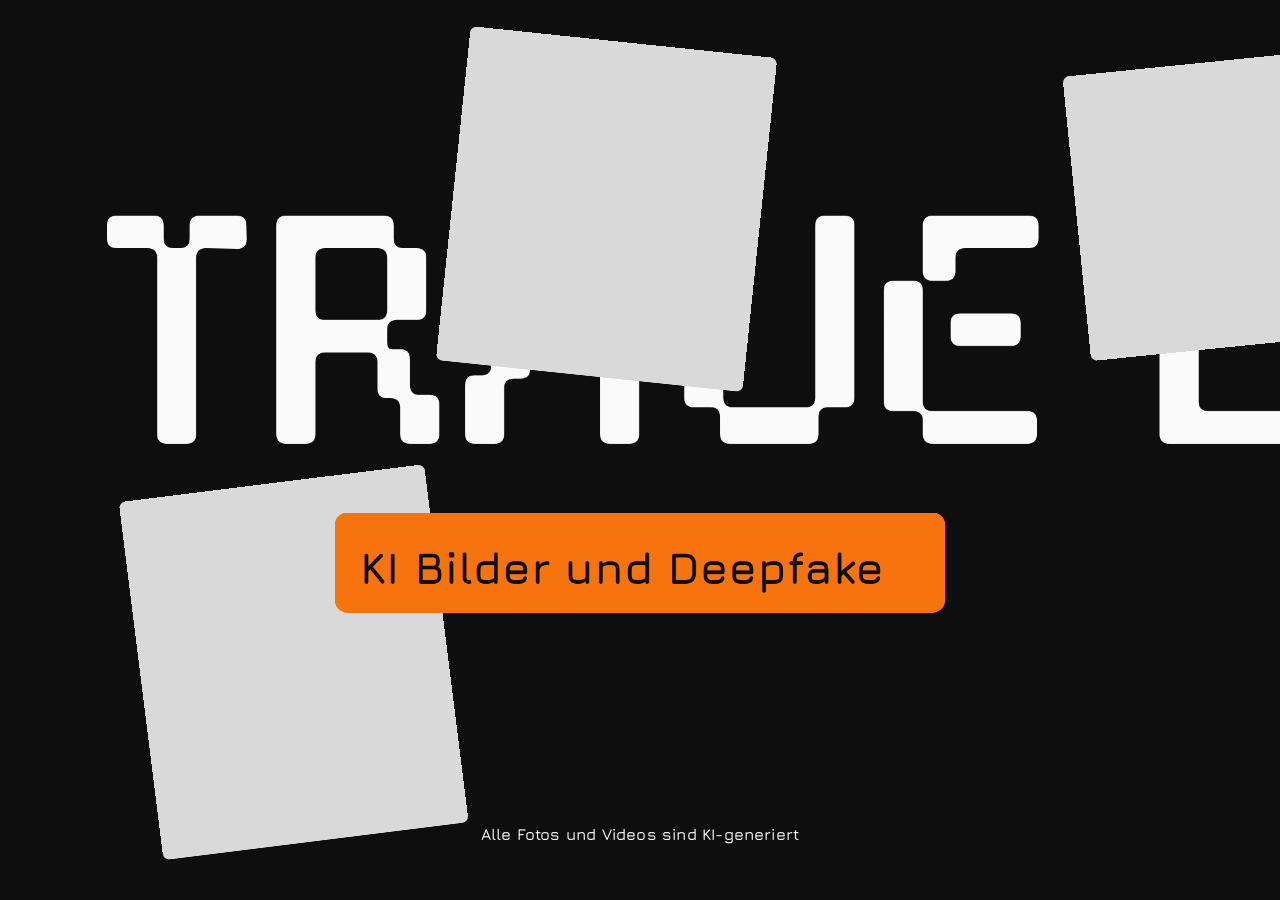
==== index.html @ 279c338a "Add files via upload" ====
<!DOCTYPE html>
<html lang="de">
<head>
  <meta charset="UTF-8">
  <meta name="viewport" content="width=device-width, initial-scale=1">
  <title>Traue deinen Augen nicht</title>
  <link rel="preconnect" href="https://fonts.googleapis.com">
  <link rel="preconnect" href="https://fonts.gstatic.com" crossorigin>
  <link href="https://fonts.googleapis.com/css2?family=Jura:wght@400;500;600;700&display=swap" rel="stylesheet">
  <link rel="stylesheet" href="style.css?v=20260710bz">
  <link rel="stylesheet" href="pages/pixel-transition.css?v=20260707a">
  <script src="pages/pixel-transition.js?v=20260707b"></script>
</head>
<body>

  <p class="hero-caption">Alle Fotos und Videos sind KI-generiert</p>

  <div class="scroll-viewport" id="scroll-viewport">
    <main class="hero-canvas" id="hero-canvas" aria-label="Startseite">

      <!-- Ebene 1: Headline (Hintergrund) -->
      <h1 class="hero-title parallax-layer" data-parallax="title">Traue deinen Augen nicht</h1>

      <!-- Ebene 2: Fotos -->
      <div class="photo-layer" id="photo-layer" aria-hidden="true"></div>

      <!-- Ebene 3: Navigation -->
      <nav class="hero-nav" aria-label="Unterseiten">

        <!-- KI – 1040 × 160 @ (653, 820); Hover = volle Karte (977 × 584) -->
        <div class="nav-btn-wrap nav-btn-wrap--ki parallax-layer" data-parallax="nav">
          <a class="nav-btn nav-btn--ki" href="pages/ki.html">
            <span class="nav-btn__ki-frame">
              <img class="nav-btn__ki-bg" src="assets/nav/ki-hover-card.svg" alt="" aria-hidden="true">
              <span class="nav-btn__ki-title">KI Bilder und Deepfake</span>
              <span class="nav-btn__ki-text">Deepfakes kommen in verschiedensten Formen. Was macht das mit der Gesellschaft und was kann mann dagegen tun?</span>
              <span class="nav-btn__ki-cta">
                <img class="nav-btn__ki-cta-bg" src="assets/nav/ki-hover-cta.svg" alt="" aria-hidden="true">
                <span class="nav-btn__ki-cta-label">Zur Seite</span>
              </span>
            </span>
          </a>
        </div>

        <!-- Instagram – 598 × 160 @ (2800, 798); Hover = Karte (977 × 584) -->
        <div class="nav-btn-wrap nav-btn-wrap--instagram parallax-layer" data-parallax="nav">
          <a class="nav-btn nav-btn--instagram" href="pages/instagram.html">
            <span class="nav-btn__ig-frame">
              <span class="nav-btn__ig-collapsed">
                <svg class="nav-btn__ig-bar" viewBox="0 0 598 160" aria-hidden="true">
                  <defs>
                    <radialGradient id="ig-bar-grad-a" cx="0" cy="0" r="1" gradientUnits="userSpaceOnUse" gradientTransform="matrix(341.707 -252.063 408.518 567.91 -273.114 236.825)">
                      <stop offset="0.134515" stop-color="#FE0081"/>
                      <stop offset="0.283654" stop-color="#FFC100"/>
                      <stop offset="0.619093" stop-color="#FE0081"/>
                      <stop offset="1" stop-color="#9D26D4"/>
                    </radialGradient>
                    <radialGradient id="ig-bar-grad-b" cx="0" cy="0" r="1" gradientUnits="userSpaceOnUse" gradientTransform="matrix(-189.349 -596.19 966.243 -314.695 341.958 509.841)">
                      <stop stop-color="#FFC100"/>
                      <stop offset="0.358376" stop-color="#FE0187"/>
                      <stop offset="0.639529" stop-color="#FE0081"/>
                      <stop offset="1" stop-color="#9D26D4" stop-opacity="0"/>
                    </radialGradient>
                  </defs>
                  <path d="M598 124.889C598 144.28 582.28 160 562.889 160H35.1111C15.7198 160 0 144.28 0 124.889V35.1111C0 15.7198 15.7198 0 35.1111 0H562.889C582.28 0 598 15.7198 598 35.1111V124.889Z" fill="url(#ig-bar-grad-a)"/>
                  <path d="M598 124.889C598 144.28 582.28 160 562.889 160H35.1111C15.7198 160 0 144.28 0 124.889V35.1111C0 15.7198 15.7198 0 35.1111 0H562.889C582.28 0 598 15.7198 598 35.1111V124.889Z" fill="url(#ig-bar-grad-b)" fill-opacity="0.71"/>
                </svg>
                <span class="nav-btn__ig-bar-inner">
                  <span class="nav-btn__ig-bar-label">Instagram</span>
                </span>
              </span>
              <img class="nav-btn__ig-bg" src="assets/nav/ig-hover-card.svg" alt="" aria-hidden="true">
              <span class="nav-btn__ig-title">Instagram</span>
              <span class="nav-btn__ig-text">Perfekte Haut, perfektes Licht, perfektes Leben. Auf Instagram ist längst nicht mehr klar, wer echt ist.</span>
              <span class="nav-btn__ig-cta">
                <img class="nav-btn__ig-cta-bg" src="assets/nav/ki-hover-cta.svg" alt="" aria-hidden="true">
                <span class="nav-btn__ig-cta-label">Zur Seite</span>
              </span>
            </span>
          </a>
        </div>

        <!-- TikTok – 526 × 160 @ (4162, 424) -->
        <a class="nav-btn nav-btn--tiktok parallax-layer" data-parallax="nav" href="pages/tiktok.html">
          <svg class="nav-btn__glitch nav-btn__glitch--cyan" viewBox="0 0 527 160" aria-hidden="true">
            <rect width="527" height="160" rx="20" fill="#00F7EF"/>
          </svg>
          <svg class="nav-btn__glitch nav-btn__glitch--red" viewBox="0 0 527 160" aria-hidden="true">
            <rect width="527" height="160" rx="20" fill="#FF004F"/>
          </svg>
          <svg class="nav-btn__bg nav-btn__bg--rect" viewBox="0 0 527 160" aria-hidden="true">
            <rect width="527" height="160" rx="20" fill="#FAFAFA"/>
          </svg>
          <span class="nav-btn__inner">
            <span class="nav-btn__label">TikTok</span>
          </span>
        </a>

        <!-- Tinder – 479 × 160 @ (5878, 863) -->
        <a class="nav-btn nav-btn--tinder parallax-layer" data-parallax="nav" href="pages/tinder.html">
          <svg class="nav-btn__bg nav-btn__bg--rect" viewBox="0 0 479 160" aria-hidden="true">
            <rect width="479" height="160" rx="20" fill="#EE2C6B"/>
          </svg>
          <span class="nav-btn__inner">
            <span class="nav-btn__label">Tinder</span>
          </span>
        </a>

      </nav>
    </main>
  </div>

  <script src="script.js?v=20260710bv"></script>
</body>
</html>
---- style.css ----
/* ═══════════════════════════════════════════════════════════════
   DESIGN TOKENS – Figma frame „Hauptseite" (616:1067)
   Canvas: 7140 × 1440 px – dark theme
═══════════════════════════════════════════════════════════════ */

@font-face {
  font-family: 'Dotmax Demo';
  src: url('assets/fonts/dotmax-demo.regular.ttf') format('truetype');
  font-weight: normal;
  font-style:  normal;
  font-display: swap;
}

:root {
  --color-text:        #FAFAFA;
  --color-bg:          #0E0E0E;
  --color-placeholder: #D9D9D9;

  --font-heading: 'Dotmax Demo', monospace;
  --font-body:    'Jura', sans-serif;

  --space-1:  8px;
  --space-2:  16px;
  --space-3:  24px;
  --space-4:  32px;
  --space-5:  48px;

  --radius-block: 10px;
  --radius-pill:  20px;

  --canvas-width:  7140;
  --canvas-height: 1440;

  --nav-height:     160px;
  --nav-label-size: 71px;
  --nav-inner-gap:  50px;
  --nav-arrow-size: 55px;

  --title-size:        521.552px;
  --title-top:         306px;
  --title-width:       6897.521px;
  --title-tracking:    0.02em;
  --title-line-height: 1.05;

  --caption-bottom: 56px;
  /* Figma 48 px, scaled to viewport height like the canvas */
  --caption-size: calc(48px * 100vh / var(--canvas-height));

  --photo-scale: 1;

  --transition-fast: 0.2s ease;

  /* Stacking: 1 = headline, 2 = photos, 3 = buttons */
  --layer-text:   1;
  --layer-photos: 2;
  --layer-nav:    3;
}


/* ═══════════════════════════════════════════════════════════════
   RESET
═══════════════════════════════════════════════════════════════ */

*, *::before, *::after { box-sizing: border-box; margin: 0; padding: 0; }

html, body {
  height: 100%;
  overflow: hidden;
  background: var(--color-bg);
  color: var(--color-text);
  font-family: var(--font-body);
}

img  { display: block; max-width: 100%; }
svg  { display: block; }
a    { text-decoration: none; color: inherit; }


/* ═══════════════════════════════════════════════════════════════
   HORIZONTAL SCROLL VIEWPORT
═══════════════════════════════════════════════════════════════ */

.scroll-viewport {
  position: relative;
  z-index: 2;
  width:  100vw;
  height: 100vh;
  overflow-x: auto;
  overflow-y: hidden;
  overscroll-behavior-x: contain;
  -webkit-overflow-scrolling: touch;
  scrollbar-width: thin;
  scrollbar-color: rgba(250, 250, 250, 0.2) transparent;
}

.scroll-viewport::-webkit-scrollbar       { height: 6px; }
.scroll-viewport::-webkit-scrollbar-thumb { background: rgba(250, 250, 250, 0.2); border-radius: 3px; }

.scroll-inner {
  position: relative;
  height: 100vh;
}

.hero-canvas {
  position: absolute;
  top:  0;
  left: 0;
  width:  calc(var(--canvas-width) * 1px);
  height: calc(var(--canvas-height) * 1px);
  background: transparent;
  transform-origin: top left;
  overflow: hidden;
}


/* ═══════════════════════════════════════════════════════════════
   HERO TITLE & CAPTION
═══════════════════════════════════════════════════════════════ */

.hero-title {
  position: absolute;
  left: 50%;
  top:  var(--title-top);
  transform: translateX(calc(-50% - 0.24px));
  width:  var(--title-width);
  font-family: var(--font-heading);
  font-size:   var(--title-size);
  font-weight: normal;
  line-height: var(--title-line-height);
  letter-spacing: var(--title-tracking);
  text-align: center;
  color: var(--color-text);
  white-space: nowrap;
  z-index: var(--layer-text);
  pointer-events: none;
  user-select: none;
  will-change: transform;
}

.hero-caption {
  position: fixed;
  left: 50%;
  bottom: var(--caption-bottom);
  transform: translateX(-50%);
  max-width: min(1007px, calc(100vw - 96px));
  font-family: var(--font-body);
  font-size:   var(--caption-size);
  font-weight: 600;
  line-height: 1.2;
  letter-spacing: 0.012em;
  text-align: center;
  color: var(--color-text);
  z-index: 1;
  pointer-events: none;
}


/* ═══════════════════════════════════════════════════════════════
   PHOTO TILES
═══════════════════════════════════════════════════════════════ */

.photo-layer {
  position: absolute;
  inset: 0;
  z-index: var(--layer-photos);
  pointer-events: none;
}

.photo-tile {
  position: absolute;
  border-radius: var(--radius-block);
  overflow: hidden;
  background: var(--color-placeholder);
  will-change: transform;
}

.photo-tile img,
.photo-tile video {
  width:  100%;
  height: 100%;
  object-fit: cover;
}


/* ═══════════════════════════════════════════════════════════════
   NAV BUTTONS
═══════════════════════════════════════════════════════════════ */

.hero-nav {
  position: absolute;
  inset: 0;
  z-index: 10;
  pointer-events: none;
}

.nav-btn {
  position: absolute;
  display: flex;
  align-items: center;
  justify-content: center;
  height: var(--nav-height);
  text-decoration: none;
  pointer-events: auto;
  will-change: transform;
  transition: filter var(--transition-fast);
}

.nav-btn:hover  { filter: brightness(1.06); }
.nav-btn:active { filter: brightness(0.96); }

.nav-btn-wrap--ki .nav-btn:hover,
.nav-btn-wrap--ki .nav-btn:active {
  filter: none;
}

.nav-btn-wrap--ki {
  position: absolute;
  left: 653px;
  top: 820px;
  width: 1040px;
  z-index: var(--layer-nav);
  pointer-events: auto;
  will-change: transform;

  --ki-card-w: 977px;
  --ki-card-h: 584px;
  --ki-card-pad-x: 40px;
  --ki-bar-h: 160px;
  --ki-hover-scale: 0.94;
  --ki-hover-dur: 0.38s;
  --ki-hover-ease: cubic-bezier(0.33, 1, 0.68, 1);
  height: var(--ki-bar-h);
  overflow: hidden;
  transition: height var(--ki-hover-dur) var(--ki-hover-ease);
}

.nav-btn-wrap--ki:hover,
.nav-btn-wrap--ki:focus-within {
  height: calc(var(--ki-card-h) * var(--ki-hover-scale));
  overflow: visible;
  z-index: calc(var(--layer-nav) + 5);
}

.nav-btn--ki {
  position: relative;
  display: block;
  inset: auto;
  width: 100%;
  height: var(--ki-card-h);
  left: auto;
  top: auto;
  color: #0E0E0E;
}

.nav-btn__ki-frame {
  position: relative;
  display: block;
  width: 100%;
  height: var(--ki-card-h);
  transform-origin: top center;
  transform: scale(1);
  transition: transform var(--ki-hover-dur) var(--ki-hover-ease);
}

.nav-btn-wrap--ki:hover .nav-btn__ki-frame,
.nav-btn-wrap--ki:focus-within .nav-btn__ki-frame {
  transform: scale(var(--ki-hover-scale));
}

.nav-btn__ki-bg {
  position: absolute;
  left: 50%;
  top: 0;
  width: var(--ki-card-w);
  height: var(--ki-card-h);
  max-width: none;
  transform: translateX(-50%);
  pointer-events: none;
}

/* Eingeklappt: untere Ecken der sichtbaren Leiste abrunden (20px wie SVG) */
.nav-btn-wrap--ki:not(:hover):not(:focus-within) .nav-btn__ki-bg {
  clip-path: inset(0 0 calc(var(--ki-card-h) - var(--ki-bar-h)) 0 round 0 0 20px 20px);
  transition: clip-path var(--ki-hover-dur) var(--ki-hover-ease);
}

.nav-btn-wrap--ki:hover .nav-btn__ki-bg,
.nav-btn-wrap--ki:focus-within .nav-btn__ki-bg {
  clip-path: none;
}

.nav-btn__ki-title,
.nav-btn__ki-text {
  position: absolute;
  left: calc(50% - var(--ki-card-w) / 2 + var(--ki-card-pad-x));
  pointer-events: none;
}

.nav-btn__ki-title {
  top: 52px;
  font-family: var(--font-body);
  font-size: var(--nav-label-size);
  font-weight: 700;
  line-height: 1;
  letter-spacing: 0.011em;
  white-space: nowrap;
}

.nav-btn__ki-text {
  top: 168px;
  width: 610px;
  font-family: var(--font-body);
  font-size: 34px;
  font-weight: 600;
  line-height: 1.35;
  letter-spacing: 0.008em;
  text-align: left;
  opacity: 0;
  visibility: hidden;
  transition:
    opacity 0.28s ease 0.1s,
    visibility 0s linear calc(var(--ki-hover-dur) + 0.1s);
}

.nav-btn-wrap--ki:hover .nav-btn__ki-text,
.nav-btn-wrap--ki:focus-within .nav-btn__ki-text {
  opacity: 1;
  visibility: visible;
  transition:
    opacity 0.28s ease 0.1s,
    visibility 0s;
}

/* CTA auf dem unteren Fortsatz der Karte (602 × 137) */
.nav-btn__ki-cta {
  position: absolute;
  left: calc(50% - var(--ki-card-w) / 2 + 312px);
  top: 431px;
  width: 602px;
  height: 137px;
  display: flex;
  align-items: center;
  justify-content: center;
  gap: 28px;
  opacity: 0;
  visibility: hidden;
  transition:
    opacity 0.28s ease 0.16s,
    visibility 0s linear calc(var(--ki-hover-dur) + 0.1s);
}

.nav-btn-wrap--ki:hover .nav-btn__ki-cta,
.nav-btn-wrap--ki:focus-within .nav-btn__ki-cta {
  opacity: 1;
  visibility: visible;
  transition:
    opacity 0.28s ease 0.16s,
    visibility 0s;
}

.nav-btn__ki-cta-bg {
  position: absolute;
  inset: 0;
  width: 100%;
  height: 100%;
  max-width: none;
  pointer-events: none;
}

.nav-btn__ki-cta-label {
  position: relative;
  z-index: 1;
  font-family: var(--font-body);
  font-size: 52px;
  font-weight: 700;
  line-height: 1;
  letter-spacing: 0.011em;
  color: #F7730D;
  white-space: nowrap;
  pointer-events: none;
}

.nav-btn__ki-cta-arrow {
  position: relative;
  z-index: 1;
  flex-shrink: 0;
  width: 58px;
  height: 58px;
  background: #F7730D;
  -webkit-mask: url(assets/nav/arrow-button.png) center / contain no-repeat;
  mask: url(assets/nav/arrow-button.png) center / contain no-repeat;
  pointer-events: none;
}

/* Instagram – 598 px Leiste, Hover-Karte (977 × 584) zentriert darüber */
.nav-btn-wrap--instagram .nav-btn:hover,
.nav-btn-wrap--instagram .nav-btn:active {
  filter: none;
}

.nav-btn-wrap--instagram {
  position: absolute;
  left: 2800px;
  top: 798px;
  width: 598px;
  z-index: var(--layer-nav);
  pointer-events: auto;
  will-change: transform;

  --ig-card-w: 977px;
  --ig-card-h: 584px;
  --ig-card-pad-x: 40px;
  --ig-bar-h: 160px;
  --ig-hover-scale: 0.94;
  --ig-hover-dur: 0.38s;
  --ig-hover-ease: cubic-bezier(0.33, 1, 0.68, 1);
  height: var(--ig-bar-h);
  overflow: hidden;
  transition: height var(--ig-hover-dur) var(--ig-hover-ease);
}

.nav-btn-wrap--instagram:hover,
.nav-btn-wrap--instagram:focus-within {
  height: calc(var(--ig-card-h) * var(--ig-hover-scale));
  overflow: visible;
  z-index: calc(var(--layer-nav) + 5);
}

.nav-btn--instagram {
  position: relative;
  display: block;
  inset: auto;
  width: 100%;
  height: var(--ig-card-h);
  left: auto;
  top: auto;
  color: #FAFAFA;
}

.nav-btn__ig-frame {
  position: relative;
  display: block;
  width: 100%;
  height: var(--ig-card-h);
  transform-origin: top center;
  transform: scale(1);
  transition: transform var(--ig-hover-dur) var(--ig-hover-ease);
}

.nav-btn-wrap--instagram:hover .nav-btn__ig-frame,
.nav-btn-wrap--instagram:focus-within .nav-btn__ig-frame {
  transform: scale(var(--ig-hover-scale));
}

/* Eingeklappt: originaler 598 px Instagram-Button */
.nav-btn__ig-collapsed {
  position: absolute;
  inset: 0;
  width: 100%;
  height: var(--ig-bar-h);
  z-index: 3;
  transition: opacity 0.18s ease, visibility 0s;
}

.nav-btn__ig-bar {
  position: absolute;
  inset: 0;
  width: 100%;
  height: 100%;
  pointer-events: none;
}

.nav-btn__ig-bar-inner {
  position: relative;
  z-index: 1;
  display: flex;
  align-items: center;
  justify-content: center;
  gap: var(--nav-inner-gap);
  height: var(--ig-bar-h);
  padding: 0 var(--space-4);
}

.nav-btn__ig-bar-label {
  font-family: var(--font-body);
  font-size: var(--nav-label-size);
  font-weight: 700;
  line-height: 1;
  letter-spacing: 0.011em;
  white-space: nowrap;
  pointer-events: none;
}

.nav-btn__ig-bar-arrow {
  width: var(--nav-arrow-size);
  height: var(--nav-arrow-size);
  flex-shrink: 0;
  object-fit: contain;
  image-rendering: pixelated;
  filter: invert(1);
  pointer-events: none;
}

.nav-btn-wrap--instagram:hover .nav-btn__ig-collapsed,
.nav-btn-wrap--instagram:focus-within .nav-btn__ig-collapsed {
  opacity: 0;
  visibility: hidden;
  transition: opacity 0.18s ease, visibility 0s linear var(--ig-hover-dur);
}

/* Aufgeklappt: volle Hover-Karte, zentriert auf dem Button */
.nav-btn__ig-bg,
.nav-btn__ig-title,
.nav-btn__ig-text,
.nav-btn__ig-cta {
  opacity: 0;
  visibility: hidden;
}

.nav-btn__ig-bg {
  position: absolute;
  left: 50%;
  top: 0;
  width: var(--ig-card-w);
  height: var(--ig-card-h);
  max-width: none;
  transform: translateX(-50%);
  pointer-events: none;
  transition: opacity 0.28s ease 0.08s, visibility 0s linear calc(var(--ig-hover-dur) + 0.08s);
}

.nav-btn__ig-title,
.nav-btn__ig-text {
  position: absolute;
  left: calc(50% - var(--ig-card-w) / 2 + var(--ig-card-pad-x));
  pointer-events: none;
}

.nav-btn__ig-title {
  top: 52px;
  font-family: var(--font-body);
  font-size: var(--nav-label-size);
  font-weight: 700;
  line-height: 1;
  letter-spacing: 0.011em;
  white-space: nowrap;
  transition: opacity 0.28s ease 0.1s, visibility 0s linear calc(var(--ig-hover-dur) + 0.1s);
}

.nav-btn__ig-text {
  top: 168px;
  width: 610px;
  font-family: var(--font-body);
  font-size: 34px;
  font-weight: 600;
  line-height: 1.35;
  letter-spacing: 0.008em;
  text-align: left;
  transition: opacity 0.28s ease 0.1s, visibility 0s linear calc(var(--ig-hover-dur) + 0.1s);
}

.nav-btn__ig-cta {
  position: absolute;
  left: calc(50% - var(--ig-card-w) / 2 + 312px);
  top: 431px;
  width: 602px;
  height: 137px;
  display: flex;
  align-items: center;
  justify-content: center;
  gap: 28px;
  transition: opacity 0.28s ease 0.16s, visibility 0s linear calc(var(--ig-hover-dur) + 0.1s);
}

.nav-btn-wrap--instagram:hover .nav-btn__ig-bg,
.nav-btn-wrap--instagram:focus-within .nav-btn__ig-bg,
.nav-btn-wrap--instagram:hover .nav-btn__ig-title,
.nav-btn-wrap--instagram:focus-within .nav-btn__ig-title,
.nav-btn-wrap--instagram:hover .nav-btn__ig-text,
.nav-btn-wrap--instagram:focus-within .nav-btn__ig-text,
.nav-btn-wrap--instagram:hover .nav-btn__ig-cta,
.nav-btn-wrap--instagram:focus-within .nav-btn__ig-cta {
  opacity: 1;
  visibility: visible;
  transition:
    opacity 0.28s ease 0.1s,
    visibility 0s;
}

.nav-btn__ig-cta-bg {
  position: absolute;
  inset: 0;
  width: 100%;
  height: 100%;
  max-width: none;
  pointer-events: none;
}

.nav-btn__ig-cta-label {
  position: relative;
  z-index: 1;
  font-family: var(--font-body);
  font-size: 52px;
  font-weight: 700;
  line-height: 1;
  letter-spacing: 0.011em;
  color: #FAFAFA;
  white-space: nowrap;
  pointer-events: none;
}

.nav-btn__ig-cta-arrow {
  position: relative;
  z-index: 1;
  flex-shrink: 0;
  width: 58px;
  height: 58px;
  background: #FAFAFA;
  -webkit-mask: url(assets/nav/arrow-button.png) center / contain no-repeat;
  mask: url(assets/nav/arrow-button.png) center / contain no-repeat;
  pointer-events: none;
}

.nav-btn:focus-visible {
  outline: 3px solid var(--color-text);
  outline-offset: var(--space-1);
  border-radius: var(--radius-pill);
}

/* Figma positions */
.nav-btn--tiktok     { left: 4162px;  top: 424px;  width: 526px;  color: #0E0E0E; }
.nav-btn--tinder     { left: 5878px;  top: 863px;  width: 479px;  color: #FAFAFA; }

.nav-btn__bg,
.nav-btn__glitch {
  position: absolute;
  inset: 0;
  width:  100%;
  height: 100%;
}

.nav-btn__inner {
  position: relative;
  z-index: 2;
  display: flex;
  align-items: center;
  justify-content: center;
  gap: var(--nav-inner-gap);
  padding: 0 var(--space-4);
}

.nav-btn__label {
  font-family: var(--font-body);
  font-size:   var(--nav-label-size);
  font-weight: 700;
  line-height: 1;
  letter-spacing: 0.011em;
  white-space: nowrap;
  text-decoration: none;
  pointer-events: none;
}

.nav-btn__arrow {
  width:  var(--nav-arrow-size);
  height: var(--nav-arrow-size);
  flex-shrink: 0;
  object-fit: contain;
  image-rendering: pixelated;
  pointer-events: none;
}

.nav-btn--instagram .nav-btn__arrow,
.nav-btn--tinder .nav-btn__arrow {
  filter: invert(1);
}
.nav-btn--tiktok .nav-btn__glitch--cyan { transform: translate(-12px, -10px); }
.nav-btn--tiktok .nav-btn__glitch--red  { transform: translate(8px, 11px); }
.nav-btn--tiktok .nav-btn__bg--rect     { z-index: 1; }


/* ═══════════════════════════════════════════════════════════════
   REDUCED MOTION
═══════════════════════════════════════════════════════════════ */

@media (prefers-reduced-motion: reduce) {
  .photo-tile,
  .nav-btn,
  .nav-btn-wrap--ki,
  .nav-btn-wrap--instagram,
  .hero-title,
  .hero-caption {
    transition: none;
  }

  .nav-btn-wrap--ki,
  .nav-btn-wrap--instagram {
    transition: none;
    overflow: visible;
  }

  .nav-btn-wrap--ki {
    height: calc(var(--ki-card-h) * var(--ki-hover-scale));
  }

  .nav-btn-wrap--instagram {
    height: calc(var(--ig-card-h) * var(--ig-hover-scale));
  }

  .nav-btn__ki-frame,
  .nav-btn__ig-frame {
    transition: none;
    transform: scale(var(--ki-hover-scale));
  }

  .nav-btn-wrap--instagram .nav-btn__ig-frame {
    transform: scale(var(--ig-hover-scale));
  }

  .nav-btn__ki-text,
  .nav-btn__ki-cta,
  .nav-btn__ig-bg,
  .nav-btn__ig-title,
  .nav-btn__ig-text,
  .nav-btn__ig-cta {
    opacity: 1;
    visibility: visible;
    transition: none;
  }

  .nav-btn-wrap--instagram:hover .nav-btn__ig-collapsed,
  .nav-btn-wrap--instagram:focus-within .nav-btn__ig-collapsed {
    opacity: 0;
    visibility: hidden;
  }
}
---- pages/pixel-transition.css ----
/* Pixel-Transition – Seitenübergang im Pixel-Look der Seite
   Ein Raster gerundeter Kacheln deckt die Seite gestaffelt zu (beim Verlassen)
   und deckt sie beim Betreten der neuen Seite wieder auf. */

.pixel-trans {
  position: fixed;
  inset: 0;
  z-index: 100000;
  display: grid;
  overflow: hidden;
  pointer-events: none;
  --pixel-trans-color: #0E0E0E;
}

.pixel-trans[hidden] { display: none; }

.pixel-trans__cell {
  background: var(--pixel-trans-color);
  border-radius: 12px;
  transform: scale(0);
  transform-origin: center;
  will-change: transform;
  /* leichte Überlappung (1.08) schließt die Lücken zwischen den runden Ecken */
  transition: transform 0.34s cubic-bezier(0.5, 0, 0.2, 1);
  transition-delay: var(--d, 0ms);
}

.pixel-trans.is-covered .pixel-trans__cell {
  transform: scale(1.08);
}

/* Sofort-Zustand ohne Animation (Setup beim Betreten der Seite) */
.pixel-trans.is-instant .pixel-trans__cell {
  transition: none;
}

@media (prefers-reduced-motion: reduce) {
  .pixel-trans { display: none !important; }
}
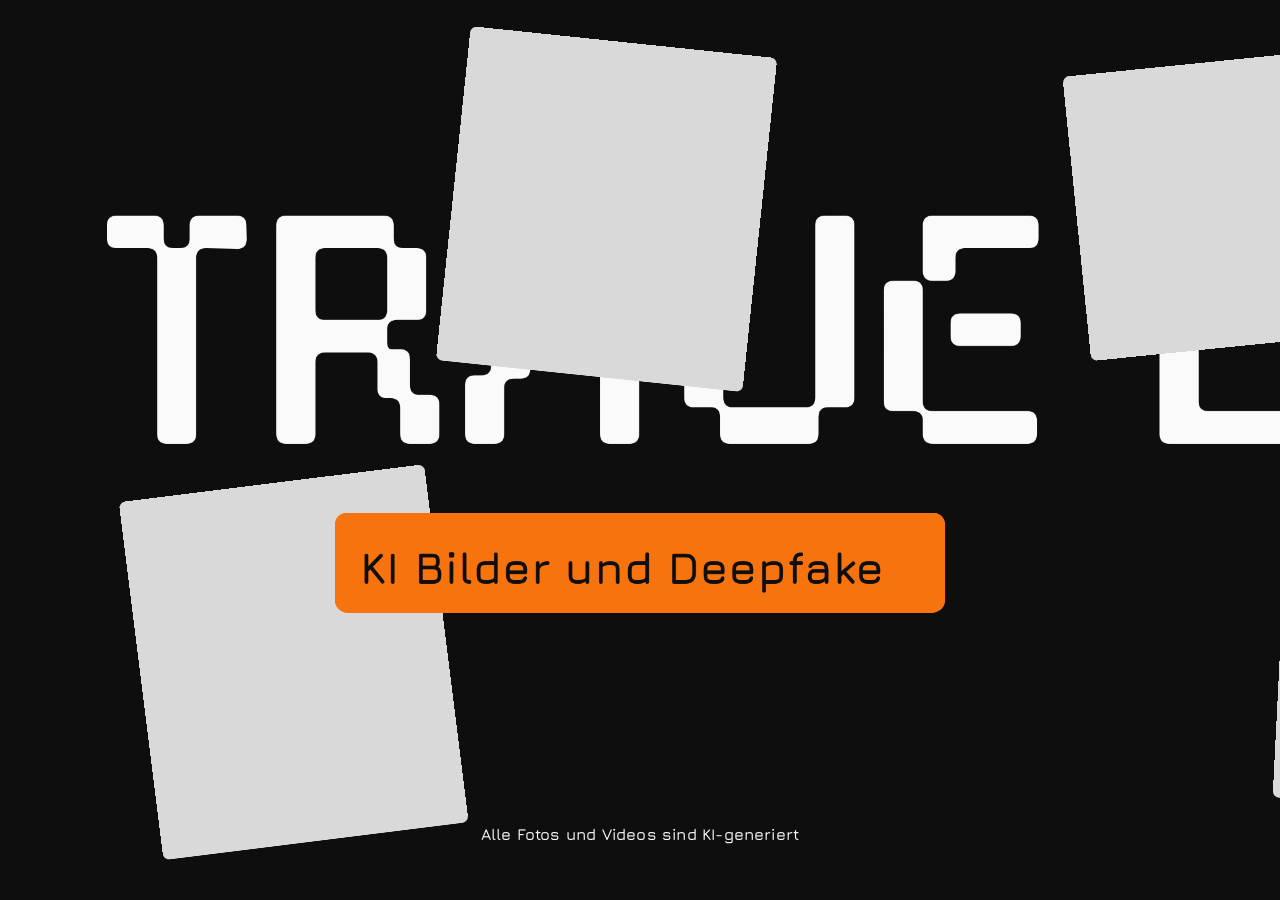
==== commit d67e49ee: "Ensure hero photos are always visible Photo tiles depended on IntersectionObserver to fade in from o" ====
--- a/index.html
+++ b/index.html
@@ -110,6 +110,6 @@
     </main>
   </div>
 
-  <script src="script.js?v=20260710bv"></script>
+  <script src="script.js?v=20260720a"></script>
 </body>
 </html>
